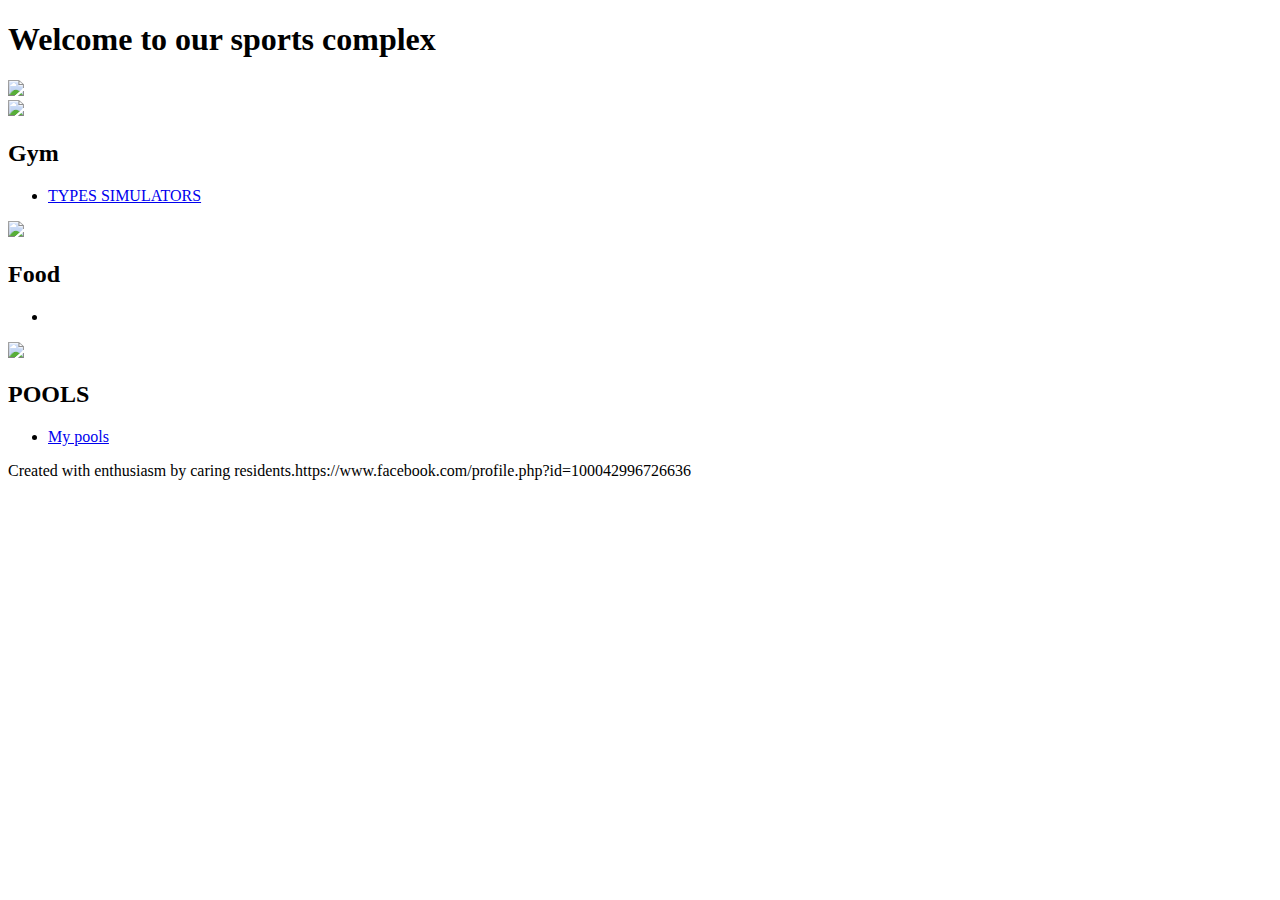
==== index.html @ a70e5269 "Create index.html" ====
<!DOCTYPE html>
<html>

<head>
    <title> SPORTS COMLEX </title>

    <!-- Тут мають бути твої стилі, зверни увагу, як називається файл і яке стало посилання на нього -->
    <link rel="stylesheet" href="css/style.css" />
</head>

<body>
    <header class="primary-header">

        <h1 class="main-heading">Welcome to our sports complex</h1>

        <img class="town-preview"
            src="https://kafanews.com/new/images/v-feodosii-planiruyut-otkryt-novyy-sportkompleks__1_2020-01-18-14-42-54.jpeg" />

    </header>

    <main class="primary-main">

        <section class="store-section">

            <img class="building"
                src="https://puscha.com.ua/wp-content/uploads/2017/07/%D1%81%D0%BF%D0%BE%D1%80%D1%82%D0%B7%D0%B0%D0%BB-2-660x330.jpg" />

            <div class="store-details">

                <h2 class="category-heading">Gym</h2>

                <ul class="store-list">

                    <li class="store-name">
                        <a href="./snooze.html"> TYPES SIMULATORS </a>



                    </li>

                </ul>

            </div>

        </section>


        <section class="store-section">

            <img class="building" src="https://s1.studway.com.ua/wp-content/uploads/2014/11/uku.jpg" />

            <div class="store-details">

                <h2 class="category-heading">Food</h2>

                <ul class="store-list">
                    <li class="store-name">

                        <!-- Тег li завжди має бути закритий, в тебе не було </li> -->
                    </li>
                    <!--  -->
                </ul>

            </div>

        </section>

        <section class="store-section">

            <img class="building"
                src="https://rivnepost.rv.ua/img/650/dovidki-v-baseyn-vimahatimut-navit-yakshcho-ikh-vi20191119_1967.jpg" />

            <div class="store-details">

                <h2 class="category-heading">POOLS</h2>

                <ul class="store-list">
                    <li class="store-name">
                        <!-- Завжди дуже уважно перевіряй назви файлів,
                        той файл, що ти мені надіслав, має назву
                        snoozepools.inex.html.html. В тебе тут посилання:
                        "./snoozepools.index.html". Зовсім різні.
                        Назва цього файлу має бути snoozepools.html -->
                        <!-- Так було -->
                        <!-- <a href="./snoozepools.index.html"> TYPES POOLS </a> -->
                        <!-- А так стало -->
                        <a href="snoozepools.html">My pools</a>
                </ul>

            </div>

        </section>

    </main>

    <footer class="primary-footer">

        <p class="created-by">

            Created with enthusiasm by caring residents.https://www.facebook.com/profile.php?id=100042996726636

        </p>

    </footer>
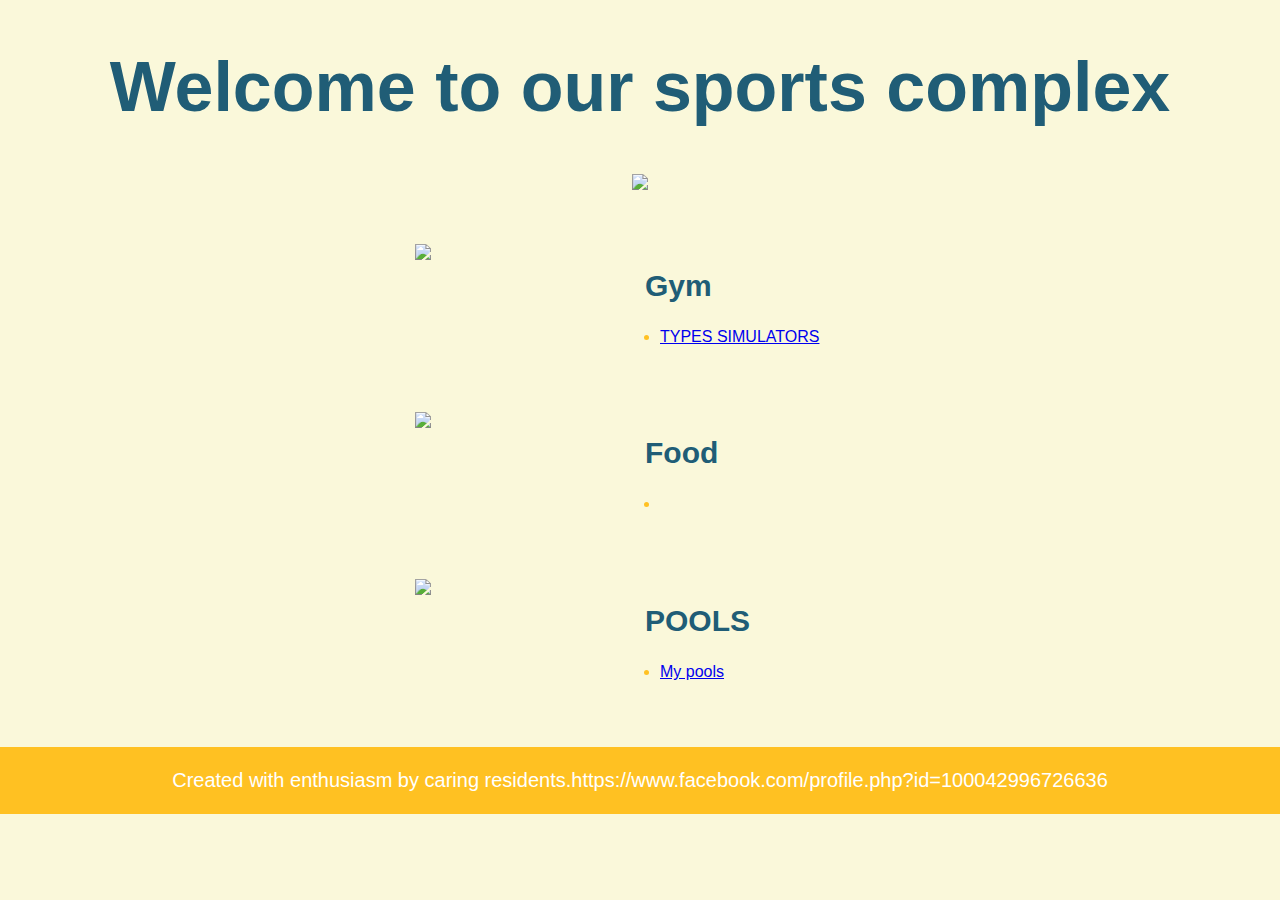
==== commit 404ea449: "Update index.html" ====
--- a/index.html
+++ b/index.html
@@ -5,7 +5,7 @@
     <title> SPORTS COMLEX </title>
 
     <!-- Тут мають бути твої стилі, зверни увагу, як називається файл і яке стало посилання на нього -->
-    <link rel="stylesheet" href="css/style.css" />
+    <link rel ="stylesheet" href="./styles.css" />
 </head>
 
 <body>
--- a/styles.css
+++ b/styles.css
@@ -0,0 +1,115 @@
+body {
+
+  margin: 0; /* eliminates margin spacing on body so that the footer color is able to fill the window */
+
+  /* Sets the background for the entire page to a light yellow color */
+
+  background-color: #FAF8DA;
+
+  font-family: 'Open Sans', sans-serif; /* Font from Google Fonts */
+
+}
+
+/* begin header styling */
+
+.primary-header {
+
+  text-align: center; /* This will center the main heading and the main image */
+
+}
+
+.main-heading {
+
+  font-size: 70px;
+
+  color: #205D76;
+
+}
+
+.town-preview {
+
+  width: 650px;
+
+}
+
+/* end header styling */
+
+/* begin main styling */
+
+.store-section {
+
+  display: flex; /* Makes the content witin this element flexible */
+
+  display: -webkit-flex; /* vendor prefix */
+
+  margin: 50px auto; /* Adds spacing at top of all sections and then centers them */
+
+  width: 450px; /* approximate width of each section */
+
+}
+
+.building {
+
+  width: 200px;
+
+}
+
+.store-details { /* This is the div that contains the text */
+
+  margin-left: 30px;
+
+}
+
+.category-heading {
+
+  color: #205D76;
+
+  font-size: 30px;
+
+}
+
+.store-list {
+
+  padding-left: 15px;
+
+  color: #FFC122; /* this will make sure the bullet points turn dark yellow! */
+
+}
+
+.store-name {
+
+  margin-bottom: 10px; /* adds a bit of space at the bottom of each list item */
+
+}
+
+.store-link {
+
+  color: #EA6E2F;
+
+  font-size: 20px;
+
+}
+
+/* end main styling */
+
+/* begin footer styling */
+
+.primary-footer {
+
+  padding: 2px;
+
+  background-color: #FFC122;
+
+  text-align: center;
+
+}
+
+.created-by {
+
+  color: #FFFFFF;
+
+  font-size: 20px;
+
+}
+
+/* end footer styling */
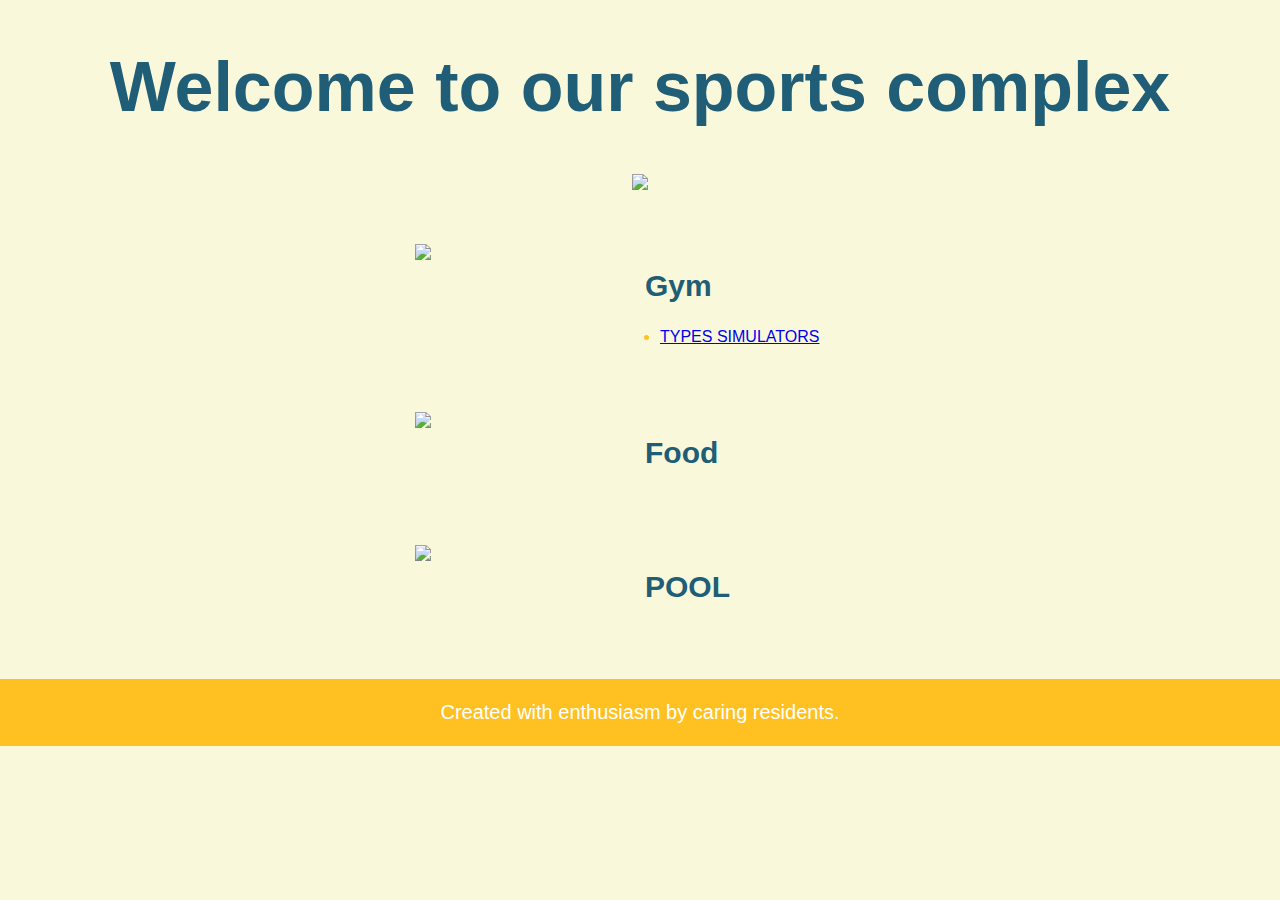
==== commit 93988096: "Update index.html" ====
--- a/index.html
+++ b/index.html
@@ -1,104 +1,93 @@
 <!DOCTYPE html>
 <html>
-
-<head>
-    <title> SPORTS COMLEX </title>
-
-    <!-- Тут мають бути твої стилі, зверни увагу, як називається файл і яке стало посилання на нього -->
-    <link rel ="stylesheet" href="./styles.css" />
-</head>
-
-<body>
-    <header class="primary-header">
+    <head>
+      <title>  SPORTS COMLEX </title>
+      <link rel ="stylesheet" href="./styles.css" />
+    </head>
+    <body>
+      <header class="primary-header">
 
         <h1 class="main-heading">Welcome to our sports complex</h1>
 
-        <img class="town-preview"
-            src="https://kafanews.com/new/images/v-feodosii-planiruyut-otkryt-novyy-sportkompleks__1_2020-01-18-14-42-54.jpeg" />
+        <img class="town-preview" src="https://kafanews.com/new/images/v-feodosii-planiruyut-otkryt-novyy-sportkompleks__1_2020-01-18-14-42-54.jpeg" />
 
-    </header>
+      </header>
 
-    <main class="primary-main">
+      <main class="primary-main">
 
         <section class="store-section">
 
-            <img class="building"
-                src="https://puscha.com.ua/wp-content/uploads/2017/07/%D1%81%D0%BF%D0%BE%D1%80%D1%82%D0%B7%D0%B0%D0%BB-2-660x330.jpg" />
+          <img class="building" src="https://puscha.com.ua/wp-content/uploads/2017/07/%D1%81%D0%BF%D0%BE%D1%80%D1%82%D0%B7%D0%B0%D0%BB-2-660x330.jpg" />
 
-            <div class="store-details">
+          <div class="store-details">
 
-                <h2 class="category-heading">Gym</h2>
+            <h2 class="category-heading">Gym</h2>
 
-                <ul class="store-list">
+            <ul class="store-list">
 
-                    <li class="store-name">
-                        <a href="./snooze.html"> TYPES SIMULATORS </a>
+              <li class="store-name">
+                <a href="./snooze.html"> TYPES SIMULATORS </a>
 
 
 
-                    </li>
-
-                </ul>
-
-            </div>
-
-        </section>
+              </li>
 
 
-        <section class="store-section">
 
-            <img class="building" src="https://s1.studway.com.ua/wp-content/uploads/2014/11/uku.jpg" />
+            </ul>
 
-            <div class="store-details">
-
-                <h2 class="category-heading">Food</h2>
-
-                <ul class="store-list">
-                    <li class="store-name">
-
-                        <!-- Тег li завжди має бути закритий, в тебе не було </li> -->
-                    </li>
-                    <!--  -->
-                </ul>
-
-            </div>
+          </div>
 
         </section>
 
         <section class="store-section">
 
-            <img class="building"
-                src="https://rivnepost.rv.ua/img/650/dovidki-v-baseyn-vimahatimut-navit-yakshcho-ikh-vi20191119_1967.jpg" />
+          <img class="building" src="https://s1.studway.com.ua/wp-content/uploads/2014/11/uku.jpg"/>
 
-            <div class="store-details">
+          <div class="store-details">
 
-                <h2 class="category-heading">POOLS</h2>
+            <h2 class="category-heading">Food</h2>
 
-                <ul class="store-list">
-                    <li class="store-name">
-                        <!-- Завжди дуже уважно перевіряй назви файлів,
-                        той файл, що ти мені надіслав, має назву
-                        snoozepools.inex.html.html. В тебе тут посилання:
-                        "./snoozepools.index.html". Зовсім різні.
-                        Назва цього файлу має бути snoozepools.html -->
-                        <!-- Так було -->
-                        <!-- <a href="./snoozepools.index.html"> TYPES POOLS </a> -->
-                        <!-- А так стало -->
-                        <a href="snoozepools.html">My pools</a>
-                </ul>
+            <ul class="store-list">
 
-            </div>
+
+
+
+
+            </ul>
+
+          </div>
 
         </section>
 
-    </main>
+        <section class="store-section">
 
-    <footer class="primary-footer">
+          <img class="building" src="https://rivnepost.rv.ua/img/650/dovidki-v-baseyn-vimahatimut-navit-yakshcho-ikh-vi20191119_1967.jpg" />
+
+          <div class="store-details">
+
+            <h2 class="category-heading">POOL</h2>
+
+            <ul class="store-list">
+
+
+
+
+
+            </ul>
+
+          </div>
+
+        </section>
+
+      </main>
+
+      <footer class="primary-footer">
 
         <p class="created-by">
 
-            Created with enthusiasm by caring residents.https://www.facebook.com/profile.php?id=100042996726636
+          Created with enthusiasm by caring residents.
 
         </p>
 
-    </footer>
+      </footer>
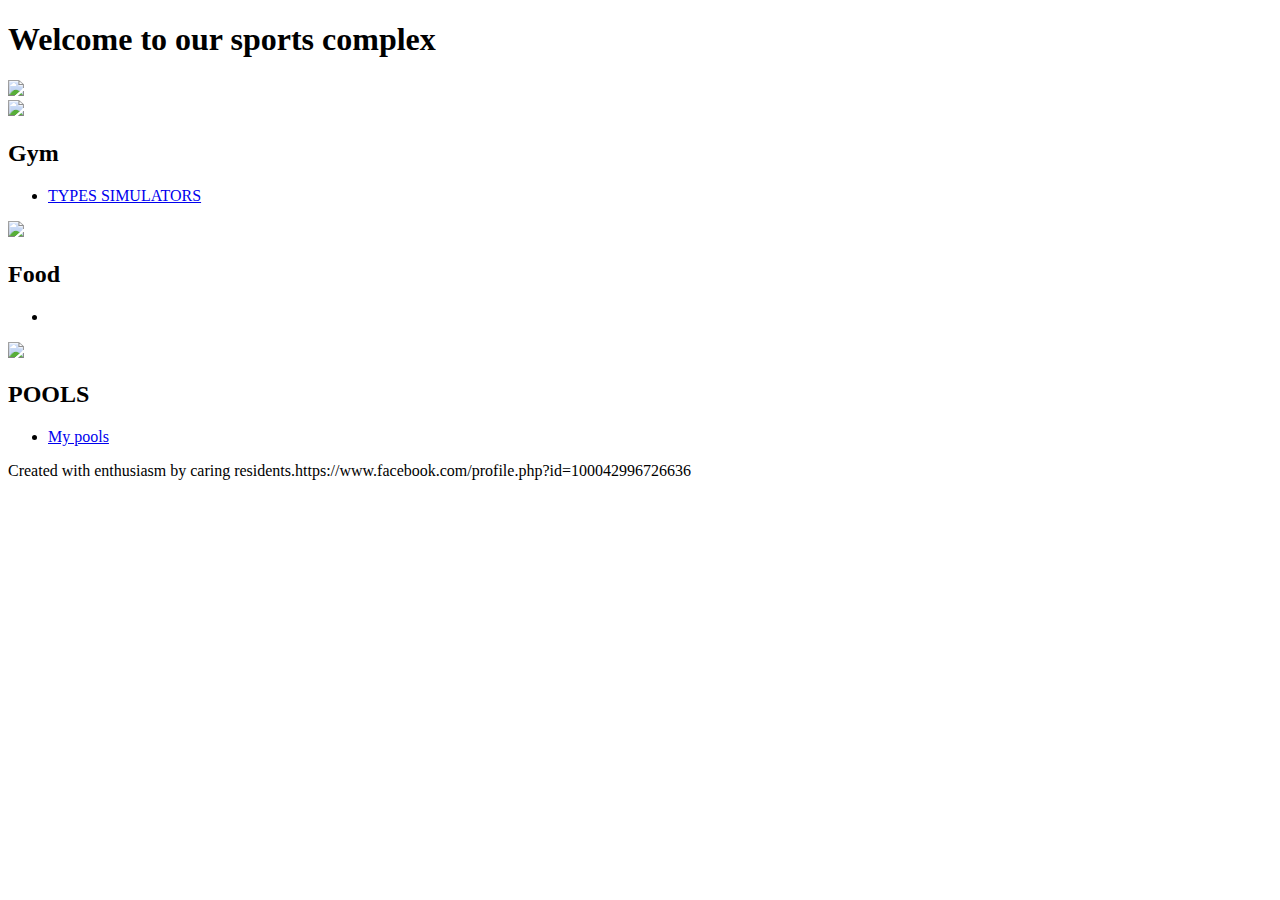
==== commit 2bb133ca: "Update index.html" ====
--- a/index.html
+++ b/index.html
@@ -1,93 +1,104 @@
 <!DOCTYPE html>
 <html>
-    <head>
-      <title>  SPORTS COMLEX </title>
-      <link rel ="stylesheet" href="./styles.css" />
-    </head>
-    <body>
-      <header class="primary-header">
+
+<head>
+    <title> SPORTS COMLEX </title>
+
+    <!-- Тут мають бути твої стилі, зверни увагу, як називається файл і яке стало посилання на нього -->
+    <link rel="stylesheet" href="css/style.css" />
+</head>
+
+<body>
+    <header class="primary-header">
 
         <h1 class="main-heading">Welcome to our sports complex</h1>
 
-        <img class="town-preview" src="https://kafanews.com/new/images/v-feodosii-planiruyut-otkryt-novyy-sportkompleks__1_2020-01-18-14-42-54.jpeg" />
+        <img class="town-preview"
+            src="https://kafanews.com/new/images/v-feodosii-planiruyut-otkryt-novyy-sportkompleks__1_2020-01-18-14-42-54.jpeg" />
 
-      </header>
+    </header>
 
-      <main class="primary-main">
+    <main class="primary-main">
 
         <section class="store-section">
 
-          <img class="building" src="https://puscha.com.ua/wp-content/uploads/2017/07/%D1%81%D0%BF%D0%BE%D1%80%D1%82%D0%B7%D0%B0%D0%BB-2-660x330.jpg" />
+            <img class="building"
+                src="https://puscha.com.ua/wp-content/uploads/2017/07/%D1%81%D0%BF%D0%BE%D1%80%D1%82%D0%B7%D0%B0%D0%BB-2-660x330.jpg" />
 
-          <div class="store-details">
+            <div class="store-details">
 
-            <h2 class="category-heading">Gym</h2>
+                <h2 class="category-heading">Gym</h2>
 
-            <ul class="store-list">
+                <ul class="store-list">
 
-              <li class="store-name">
-                <a href="./snooze.html"> TYPES SIMULATORS </a>
+                    <li class="store-name">
+                        <a href="./snooze.html"> TYPES SIMULATORS </a>
 
 
 
-              </li>
+                    </li>
+
+                </ul>
+
+            </div>
+
+        </section>
 
 
+        <section class="store-section">
 
-            </ul>
+            <img class="building" src="https://s1.studway.com.ua/wp-content/uploads/2014/11/uku.jpg" />
 
-          </div>
+            <div class="store-details">
+
+                <h2 class="category-heading">Food</h2>
+
+                <ul class="store-list">
+                    <li class="store-name">
+
+                        <!-- Тег li завжди має бути закритий, в тебе не було </li> -->
+                    </li>
+                    <!--  -->
+                </ul>
+
+            </div>
 
         </section>
 
         <section class="store-section">
 
-          <img class="building" src="https://s1.studway.com.ua/wp-content/uploads/2014/11/uku.jpg"/>
+            <img class="building"
+                src="https://rivnepost.rv.ua/img/650/dovidki-v-baseyn-vimahatimut-navit-yakshcho-ikh-vi20191119_1967.jpg" />
 
-          <div class="store-details">
+            <div class="store-details">
 
-            <h2 class="category-heading">Food</h2>
+                <h2 class="category-heading">POOLS</h2>
 
-            <ul class="store-list">
+                <ul class="store-list">
+                    <li class="store-name">
+                        <!-- Завжди дуже уважно перевіряй назви файлів,
+                        той файл, що ти мені надіслав, має назву
+                        snoozepools.inex.html.html. В тебе тут посилання:
+                        "./snoozepools.index.html". Зовсім різні.
+                        Назва цього файлу має бути snoozepools.html -->
+                        <!-- Так було -->
+                        <!-- <a href="./snoozepools.index.html"> TYPES POOLS </a> -->
+                        <!-- А так стало -->
+                        <a href="snoozepools.html">My pools</a>
+                </ul>
 
-
-
-
-
-            </ul>
-
-          </div>
+            </div>
 
         </section>
 
-        <section class="store-section">
+    </main>
 
-          <img class="building" src="https://rivnepost.rv.ua/img/650/dovidki-v-baseyn-vimahatimut-navit-yakshcho-ikh-vi20191119_1967.jpg" />
-
-          <div class="store-details">
-
-            <h2 class="category-heading">POOL</h2>
-
-            <ul class="store-list">
-
-
-
-
-
-            </ul>
-
-          </div>
-
-        </section>
-
-      </main>
-
-      <footer class="primary-footer">
+    <footer class="primary-footer">
 
         <p class="created-by">
 
-          Created with enthusiasm by caring residents.
+            Created with enthusiasm by caring residents.https://www.facebook.com/profile.php?id=100042996726636
 
         </p>
 
-      </footer>
+    </footer>
